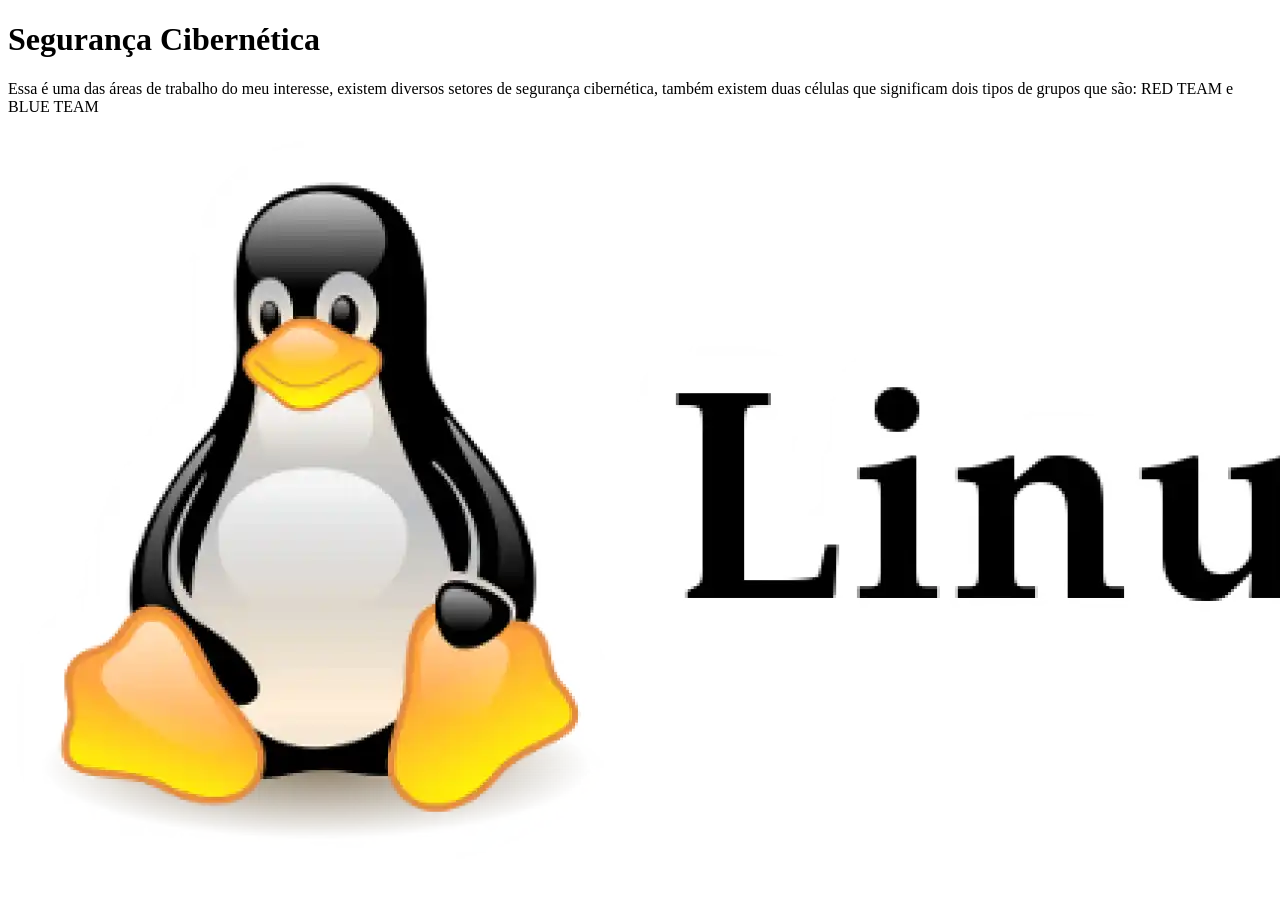
==== index.html @ 65cef775 "19-05-26 pequena demo do site" ====
<!DOCTYPE html>
<html lang="pt-br">
<head>
    <meta charset="UTF-8">
    <meta name="viewport" content="width=device-width, initial-scale=1.0">
    <title>Segurança Cibernética</title>
    <h1>Segurança Cibernética</h1>
    <P>Essa é uma das áreas de trabalho do meu interesse, existem diversos setores de segurança cibernética, 
        também existem duas células que significam dois tipos de grupos que são:
         RED TEAM e BLUE TEAM
    </P>
    <img src="d31216e7-884f-4b5f-91ec-a12bf597421b.webp" alt="Linux">
</head>
<body>
    
</body>
</html>
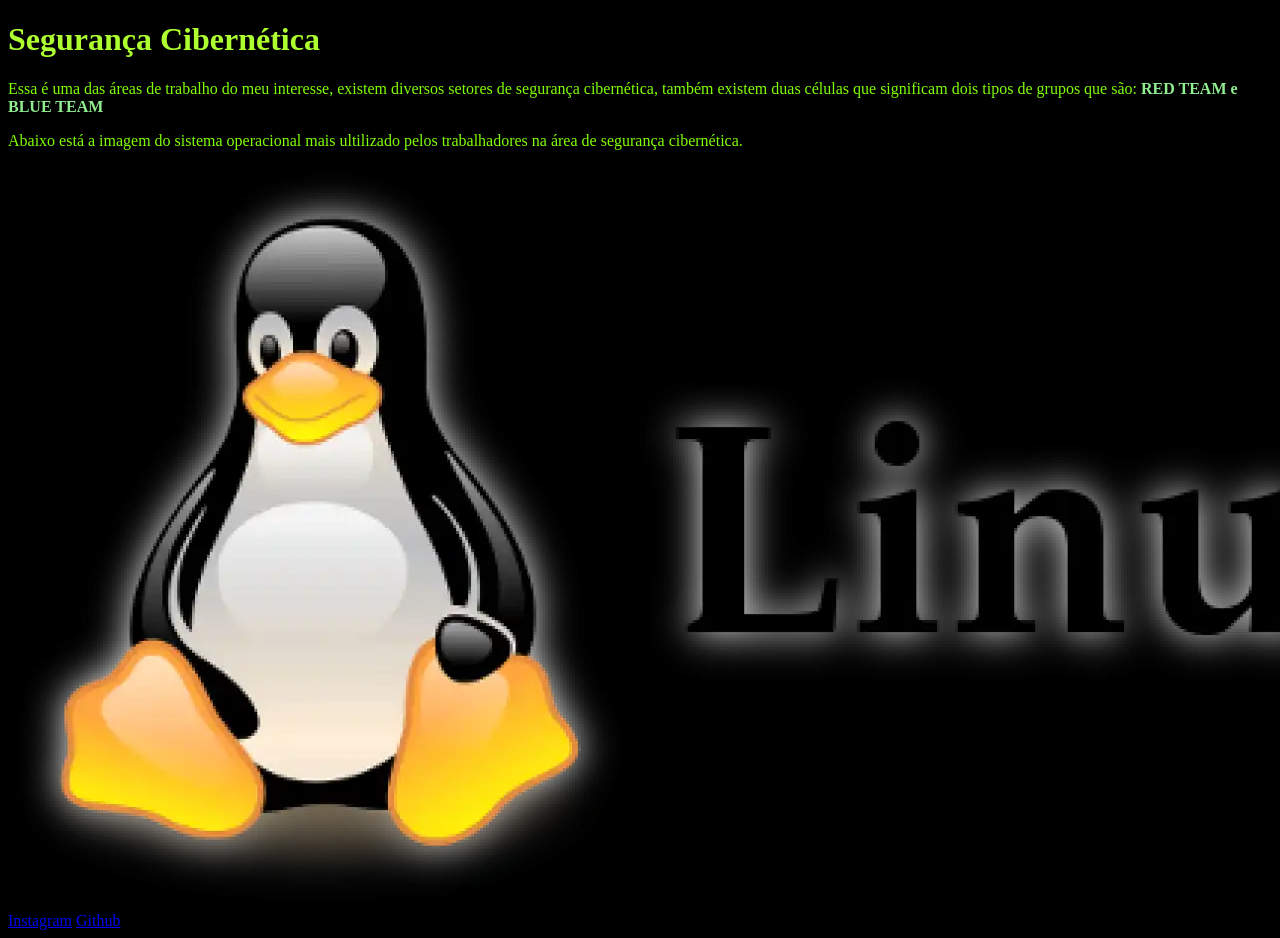
==== commit 53d06d50: "21-05-16" ====
--- a/index.html
+++ b/index.html
@@ -3,15 +3,18 @@
 <head>
     <meta charset="UTF-8">
     <meta name="viewport" content="width=device-width, initial-scale=1.0">
+    <link rel="stylesheet" href="style.css">
     <title>Segurança Cibernética</title>
     <h1>Segurança Cibernética</h1>
     <P>Essa é uma das áreas de trabalho do meu interesse, existem diversos setores de segurança cibernética, 
         também existem duas células que significam dois tipos de grupos que são:
-         RED TEAM e BLUE TEAM
+         <strong><span>RED TEAM e BLUE TEAM </span></strong>
+         <P>Abaixo está a imagem do sistema operacional mais ultilizado pelos trabalhadores na área de segurança cibernética.</P>
     </P>
     <img src="d31216e7-884f-4b5f-91ec-a12bf597421b.webp" alt="Linux">
+    <a href="https://instagram.com">Instagram</a>
+    <a href="https://github.com">Github</a>
 </head>
 <body>
-    
 </body>
 </html>
--- a/style.css
+++ b/style.css
@@ -0,0 +1,17 @@
+body {
+    background-color: black;
+    color:chartreuse
+}
+
+strong{
+ color: lightgreen;
+}   
+h1 {
+    color: greenyellow;
+    font-weight: bold;
+}
+span{
+    color: lightgreen;
+    border: 0cap;
+    
+}
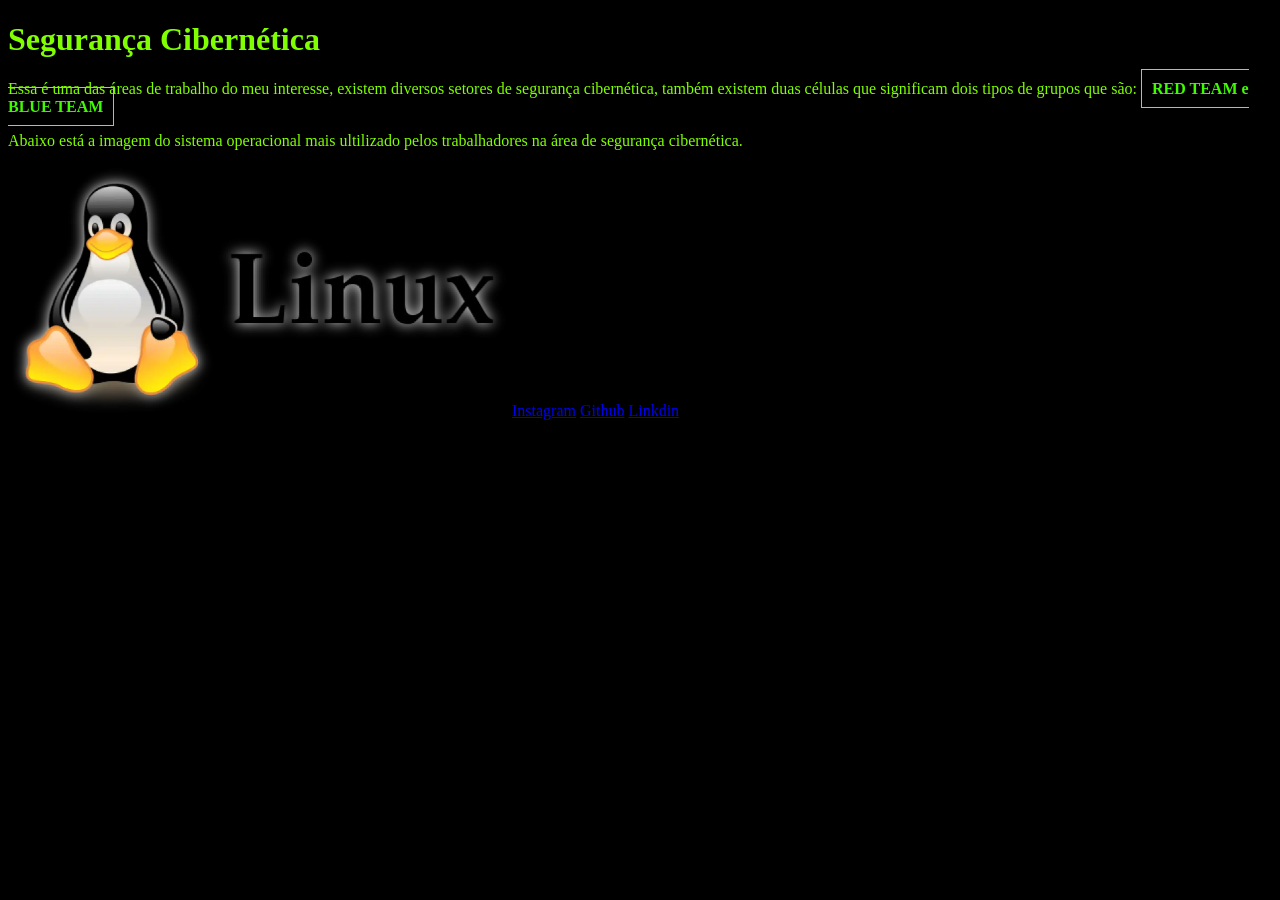
==== commit ce403f08: "new" ====
--- a/index.html
+++ b/index.html
@@ -11,9 +11,13 @@
          <strong><span>RED TEAM e BLUE TEAM </span></strong>
          <P>Abaixo está a imagem do sistema operacional mais ultilizado pelos trabalhadores na área de segurança cibernética.</P>
     </P>
-    <img src="d31216e7-884f-4b5f-91ec-a12bf597421b.webp" alt="Linux">
+  <img src="d31216e7-884f-4b5f-91ec-a12bf597421b.webp" width="500" height="250" alt="Linux">
+
+
+
     <a href="https://instagram.com">Instagram</a>
     <a href="https://github.com">Github</a>
+    <a href="https://linkdin.com">Linkdin</a>
 </head>
 <body>
 </body>
--- a/style.css
+++ b/style.css
@@ -6,12 +6,12 @@
 strong{
  color: lightgreen;
 }   
-h1 {
-    color: greenyellow;
-    font-weight: bold;
+h1{
+            font-weight: bold;
 }
+ 
 span{
-    color: lightgreen;
-    border: 0cap;
-    
+            color: #3ffa00;
+            border: 1px solid #80df73;
+            padding: 10px;
 }
